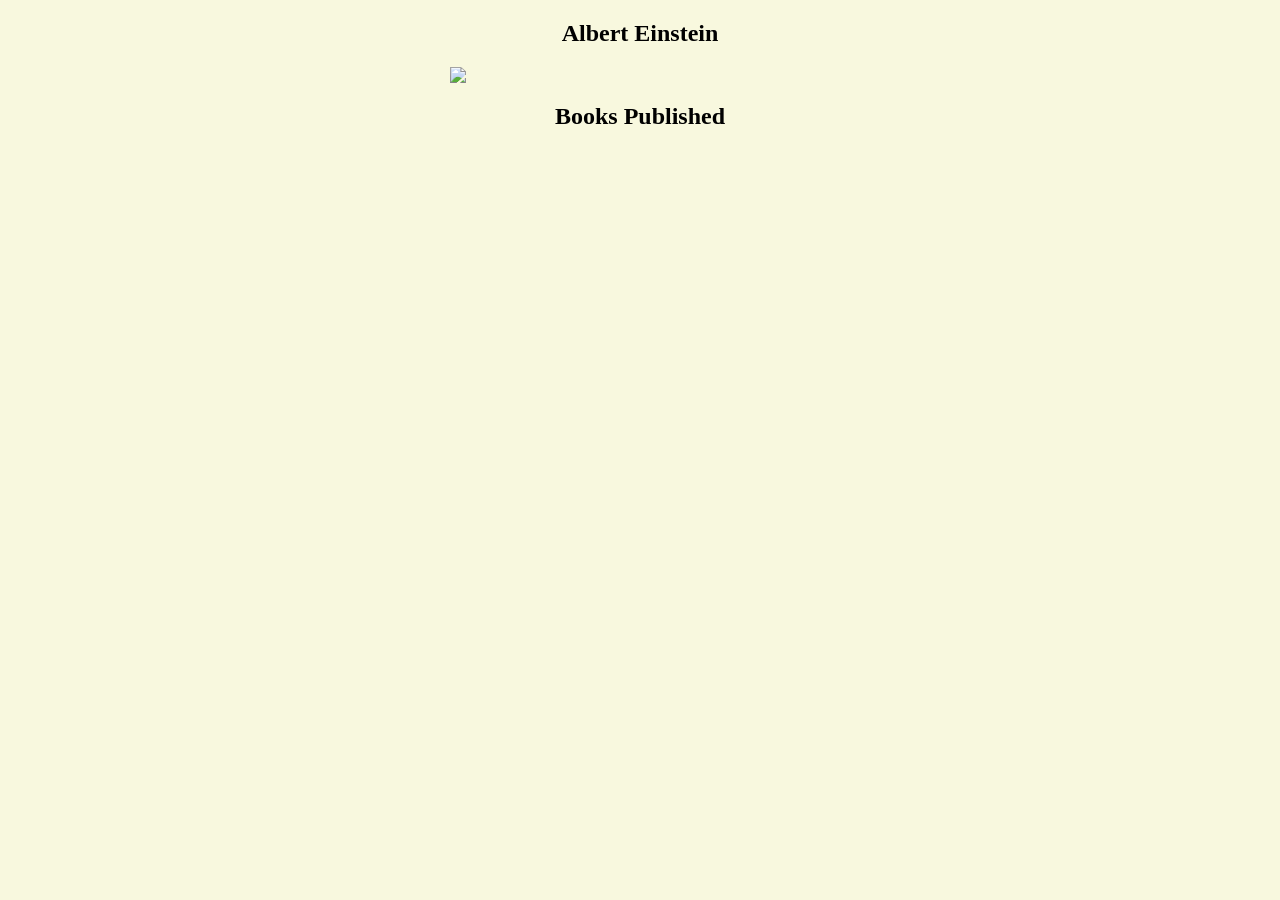
==== index.html @ 60c5d288 "Add files via upload" ====
<!DOCTYPE html>
<html lang="en">
  <head>
    <meta charset="UTF-8" />
    <meta http-equiv="X-UA-Compatible" content="IE=edge" />
    <meta name="viewport" content="width=device-width, initial-scale=1.0" />
    <title>Albert Einstein</title>
    <link rel="stylesheet" href="style.css" />
    <script src="script.js"></script>
  </head>
  <body>
    <div class="ig">
      <h2><center> Albert Einstein</center></h2>
      
        <img src="https://hips.hearstapps.com/hmg-prod/images/gettyimages-3091504.jpg" class="center"/>
      
    </div>
    <section>
      <h2 >
        <center>Books Published</center>
        
      </h2>
    </section>
    <section class="flex gap justify-around" id="books"></section>
    
  </body>
</html>
---- style.css ----
body{
  background-color: rgb(248, 248, 222);
}

.center {
   display: block;
   margin-left: 25%;
   margin-right: 25%;
   justify-content: center;
   padding-left: 10%;
   
  }
  

.flex {
  display: flex;
}

.flex-col {
  flex-direction: column;
}




article {
  margin: 2px;
  background-color:rgb(223, 251, 223);
  border-width: 0.5px;
  padding: 10px;
  justify-content: space-between;
}

@media only screen and (max-width: 500px) {
  #books {
    flex-direction: column;
  }
  #aboutMeText {
    padding: 0.5rem;
  }
}
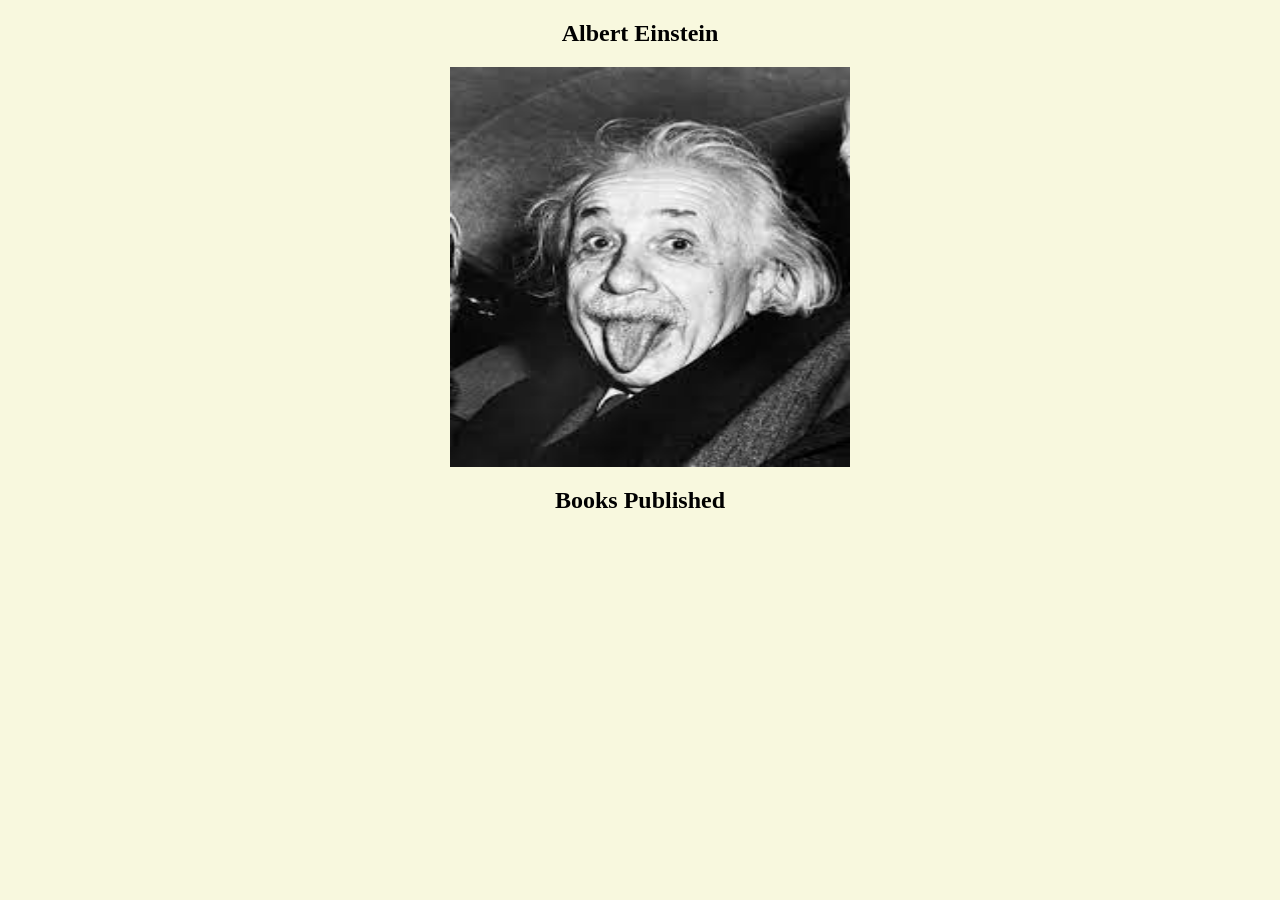
==== commit 5ba60730: "Update index.html" ====
--- a/index.html
+++ b/index.html
@@ -12,7 +12,7 @@
     <div class="ig">
       <h2><center> Albert Einstein</center></h2>
       
-        <img src="https://hips.hearstapps.com/hmg-prod/images/gettyimages-3091504.jpg" class="center"/>
+        <img src="[data-uri]" class="center" height="400px" width="400px"/>
       
     </div>
     <section>
@@ -21,7 +21,7 @@
         
       </h2>
     </section>
-    <section class="flex gap justify-around" id="books"></section>
+    <section class="grid" id="books"></section>
     
   </body>
 </html>
--- a/style.css
+++ b/style.css
@@ -12,15 +12,10 @@
   }
   
 
-.flex {
-  display: flex;
+.grid {
+  display: grid;
+  grid-template-columns: 1fr 1fr 1fr 1fr 1fr;
 }
-
-.flex-col {
-  flex-direction: column;
-}
-
-
 
 
 article {
